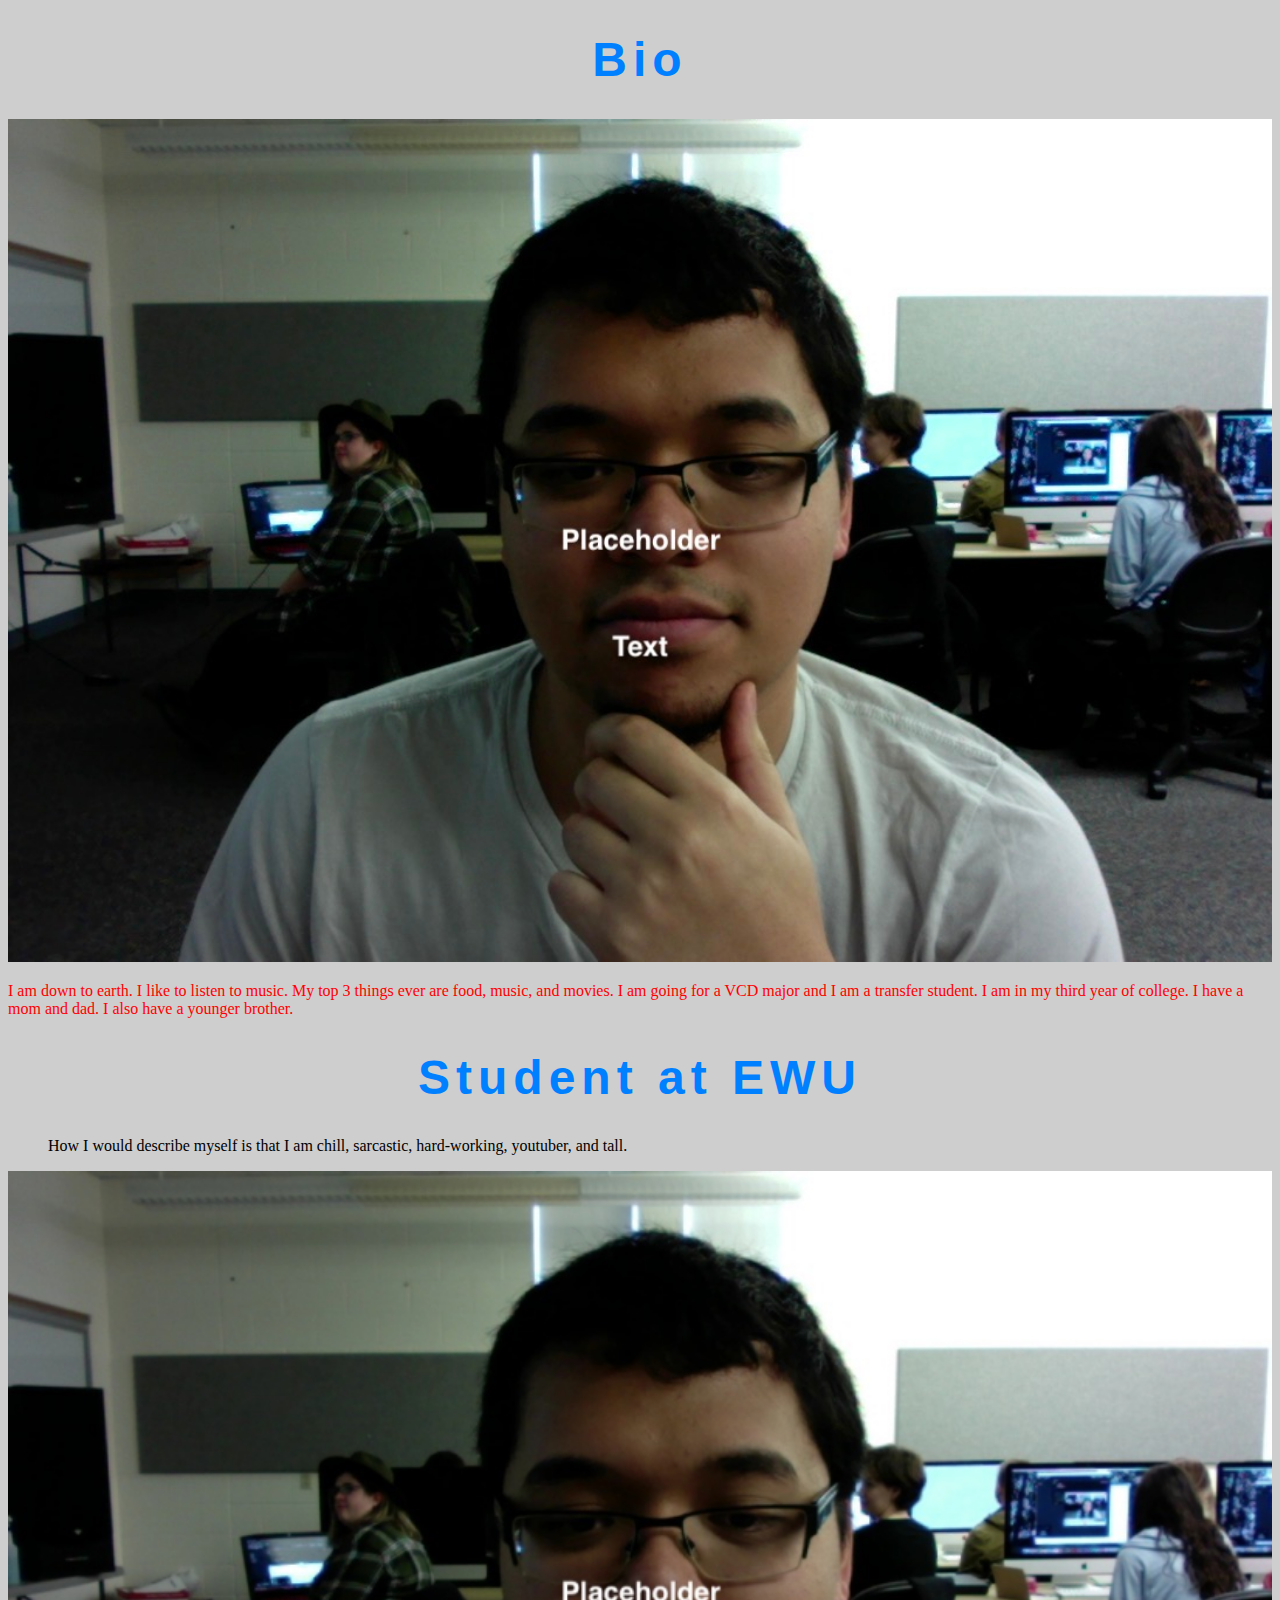
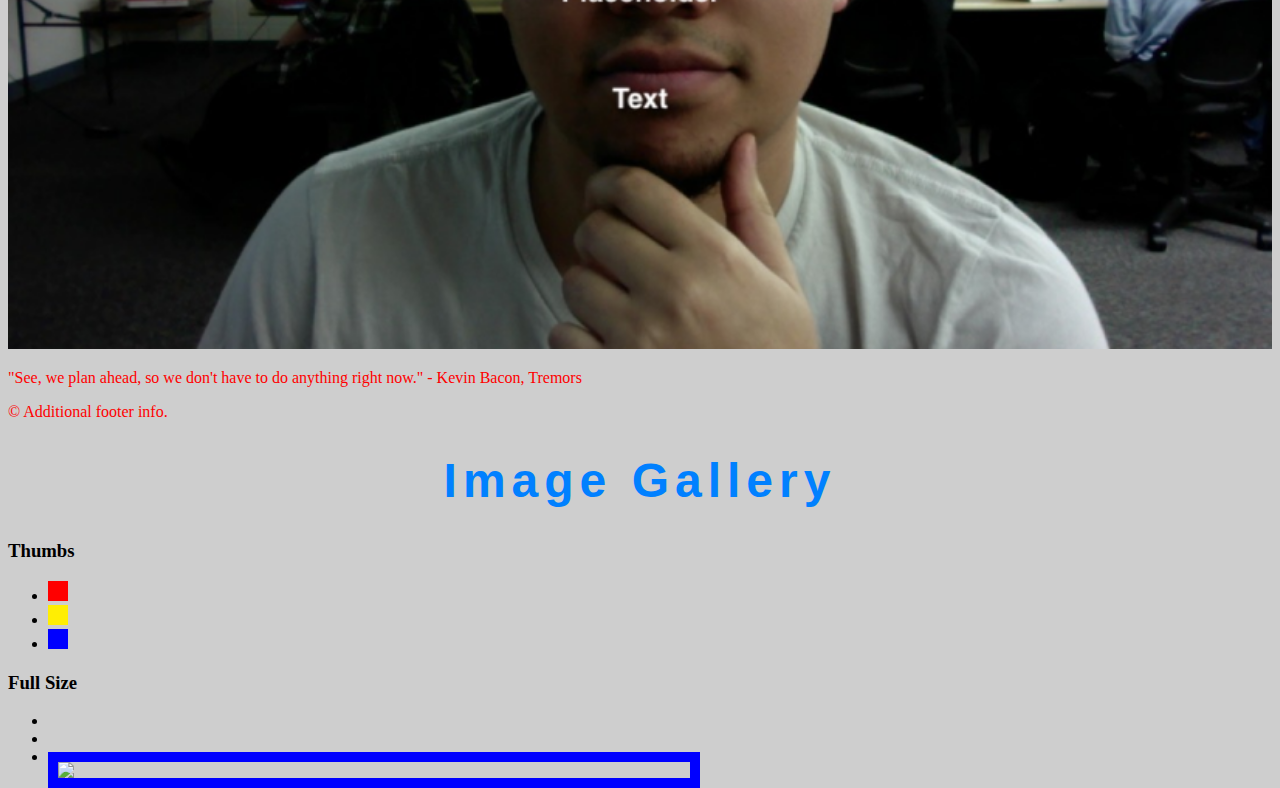
==== index.html @ 9c3edea4 "Resizing Images" ====
<!DOCTYPE html>
<html lang="en">
<head>
  <meta charset="UTF-8">
  <meta name="viewport" content="width=device-width, initial-scale=1.0">
  <meta http-equiv="X-UA-Compatible" content="ie=edge">
  
  <!-- Stylesheet -->
  
  <link rel="stylesheet" href="link href="https://fonts.googleapis.com/css?family=Orbitron&display=swap" rel="stylesheet">
  <link rel="stylesheet" href="css/styles.css">
  
  <title>Matt Moznette</title>
</head>
<body>
  
  <!-- Content -->
<h1>Bio</h1>

<img src="me.jpg" alt="Matt Moznette">
  
  <p> I am down to earth. I like to listen to music. My top 3 things ever are food, music, and movies. I am going for a VCD major and I am a transfer student. I am in my third year of college. I have a mom and dad. I also have a younger brother.</p>
  
</body>
</html>

<main>
  
  <header>
    <h1>Student at EWU</h1>  
  </header>

  <blockquote>
   How I would describe myself is that I am chill, sarcastic, hard-working, youtuber, and tall.
  </blockquote>
  
  <section class="bio">
    
      <img src="img/me@1x.png"
      srcset="img/me@2x.png"
      srcset="img/me@3x.png"
      alt="Matt Moznette">
    
    <p>"See, we plan ahead, so we don't have to do anything right now." - Kevin Bacon, Tremors</p>
    
  </section>
  
  <footer>
    <p>&copy; Additional footer info.</p>
  </footer>
  
</main>
  <script src="js/scripts.js"></script>
</body>
</html>

<h1>Image Gallery</h1>

<h3>Thumbs</h3>
<div class="thumbs">
<ul>
  <li>
    <a href="#fullsize-1">
      <img src="http://placehold.it/30x30" alt="" />
    </a>
  </li>
   <li>
    <a href="#fullsize-2">
      <img src="http://placehold.it/30x30" alt="" />
    </a>
  </li>
  <li>
    <a href="#fullsize-3">
      <img src="http://placehold.it/30x30" alt="" />
    </a>
  </li>
</ul>
</div>
  
<h3>Full Size</h3>
<div class="fullsize">
  <ul>
    <li>
      <img src="https://picsum.photos/600/600" id="fullsize-1"/>
    </li>
    <li>
      <img src="https://picsum.photos/600/600" id="fullsize-2" />
    </li>
    <li>
     <img src="https://picsum.photos/600" id="fullsize-3" />     
    </li>
  </ul>
</div>
---- css/styles.css ----
/*  Style Guide
  * Primary Color: Red
  * Secondary Color: coral
*/

/* CSS Variables */

Body {
  Background: rgb(206, 206, 206);
}

h1 {
  color: rgb(0, 128, 255);
  font-family: Orbitron, "roboto", sans-serif;
  font-size: 48px;
  letter-spacing: 6px;
  text-align: center;
}

p {
  color: rgb(255, 0, 0);
}

/* Typography 
  *Primary Font:
*/

img {
      width: 100%;
}

h3 {
  clear: left;
}

.fullsize {
  position: relative;
}

.fullsize img {
  position: absolute;
  top: 40px;
  left: 40px;
}

.thumbs li:nth-child(1) img {
  border: 10px solid red;  
}

.thumbs li:nth-child(2) img {
  border: 10px solid rgb(255, 238, 3);  
}

.thumbs li:nth-child(3) img {
  border: 10px solid blue;  
}

#fullsize-1 {
  border: 10px solid red;
}

#fullsize-2 {
  border: 10px solid rgb(255, 238, 3);
}

#fullsize-3 {
  border: 10px solid blue;
}

.fullsize img {
  opacity: 5; 
  width: 50%;
}

.fullsize img:target  {
  opacity: 0;
}
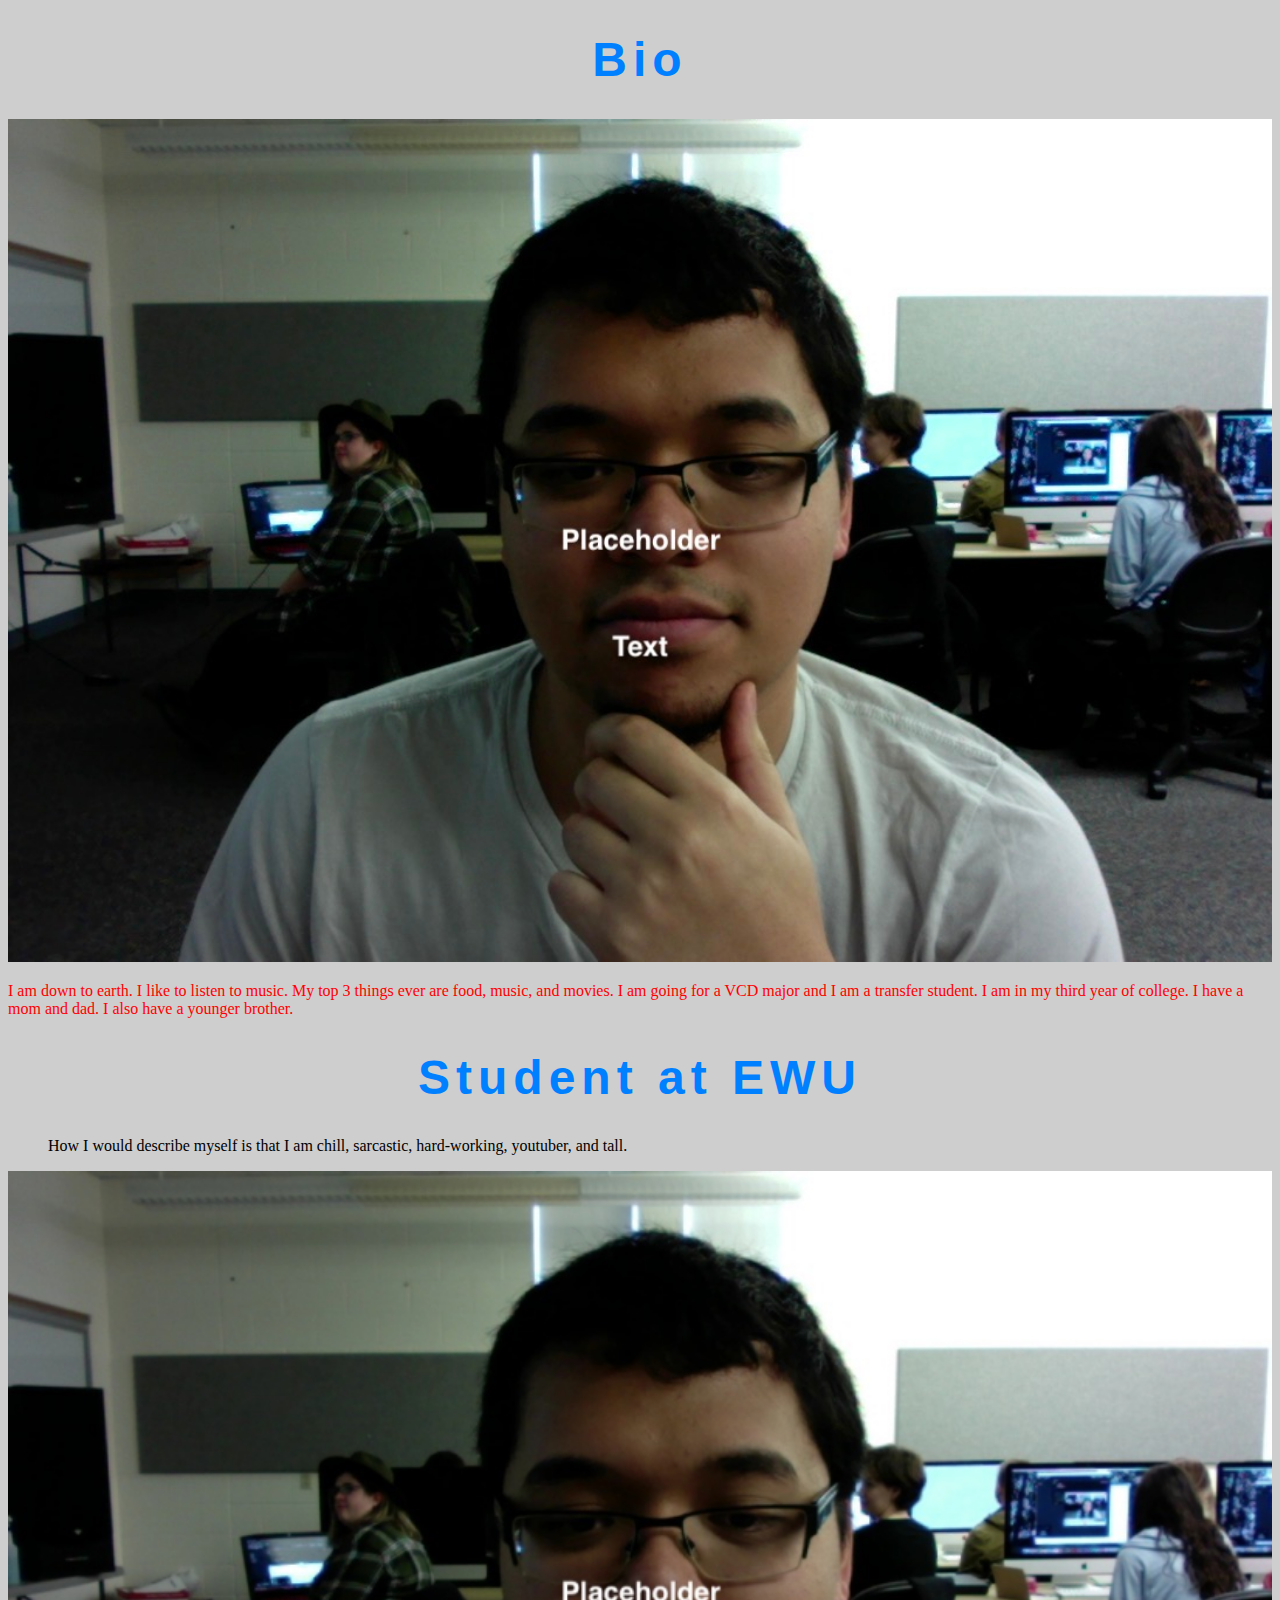
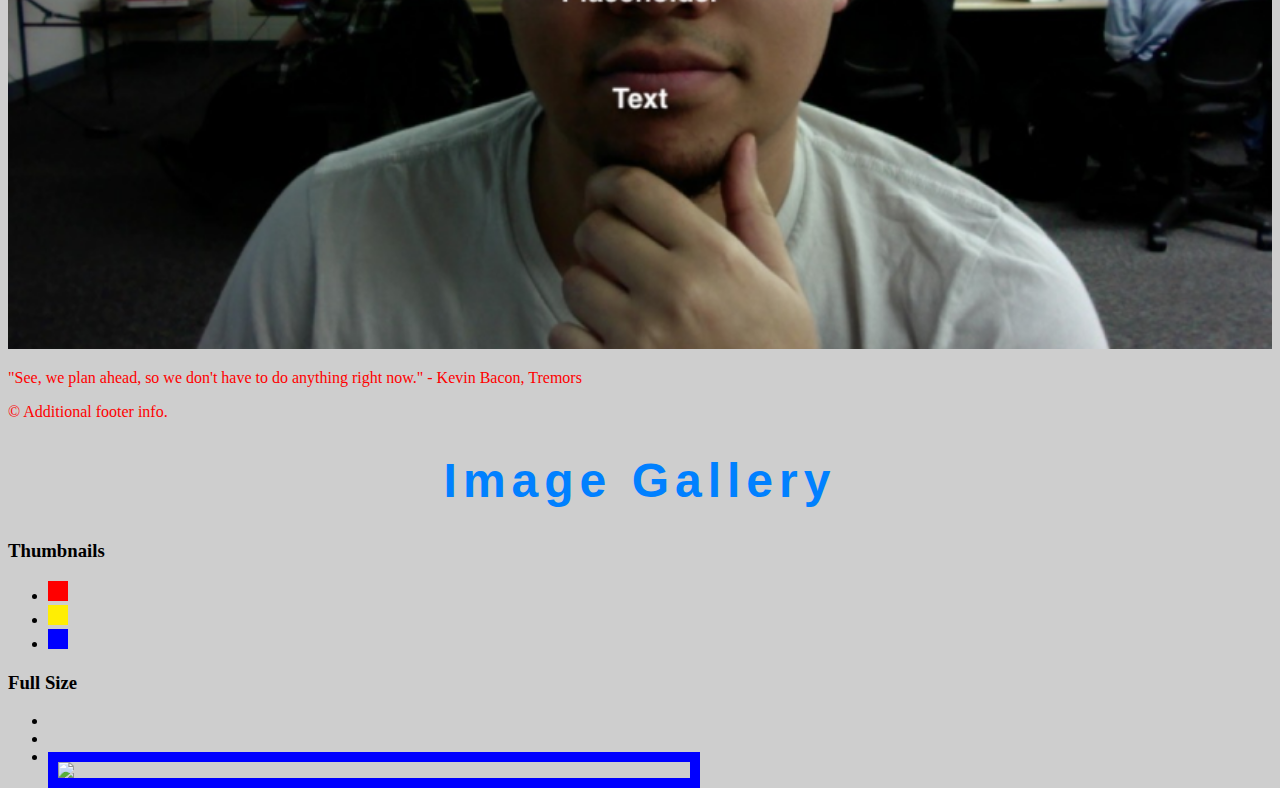
==== commit 398ca5e6: "Image resize and more" ====
--- a/index.html
+++ b/index.html
@@ -7,7 +7,7 @@
   
   <!-- Stylesheet -->
   
-  <link rel="stylesheet" href="link href="https://fonts.googleapis.com/css?family=Orbitron&display=swap" rel="stylesheet">
+  <link rel="stylesheet" href=link href="https://fonts.googleapis.com/css?family=Orbitron&display=swap" rel="stylesheet">
   <link rel="stylesheet" href="css/styles.css">
   
   <title>Matt Moznette</title>
@@ -56,7 +56,7 @@
 
 <h1>Image Gallery</h1>
 
-<h3>Thumbs</h3>
+<h3>Thumbnails</h3>
 <div class="thumbs">
 <ul>
   <li>
@@ -81,10 +81,10 @@
 <div class="fullsize">
   <ul>
     <li>
-      <img src="https://picsum.photos/600/600" id="fullsize-1"/>
+      <img src="https://picsum.photos/600" id="fullsize-1"/>
     </li>
     <li>
-      <img src="https://picsum.photos/600/600" id="fullsize-2" />
+      <img src="https://picsum.photos/600" id="fullsize-2" />
     </li>
     <li>
      <img src="https://picsum.photos/600" id="fullsize-3" />     
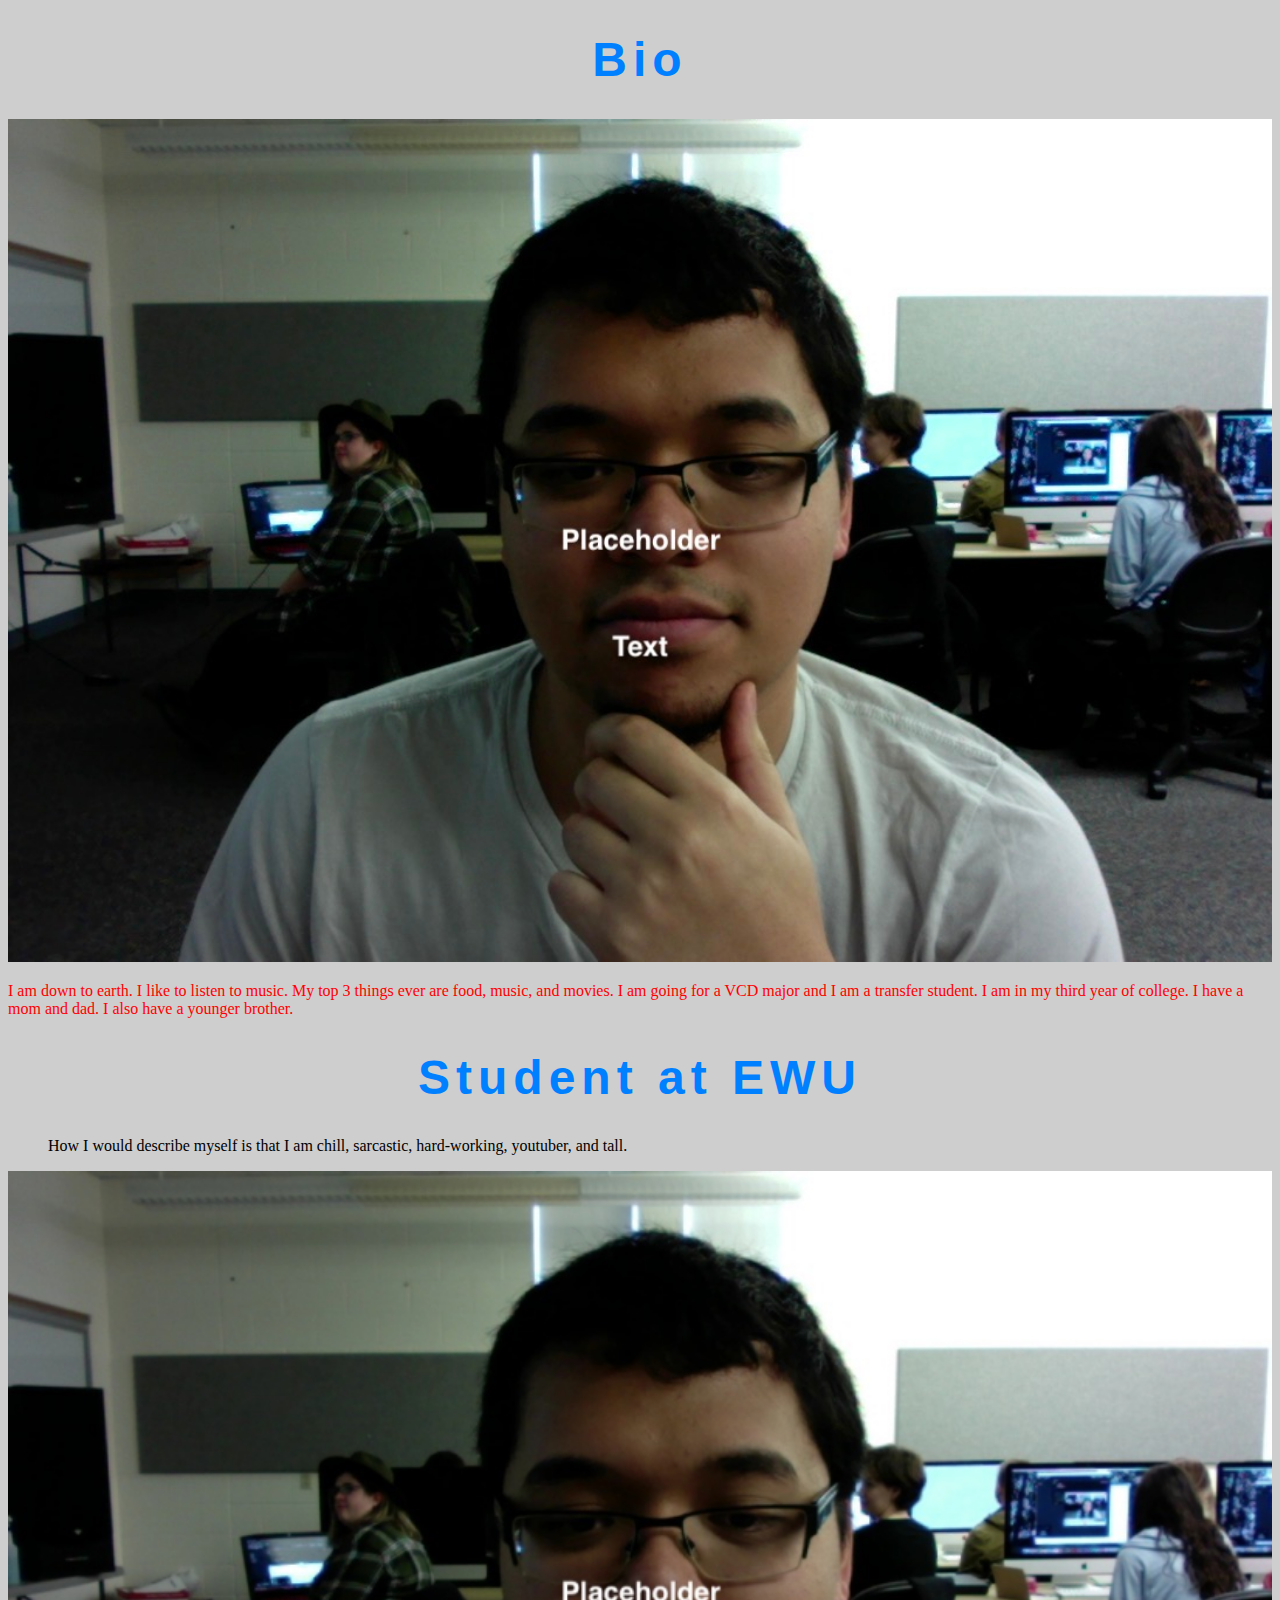
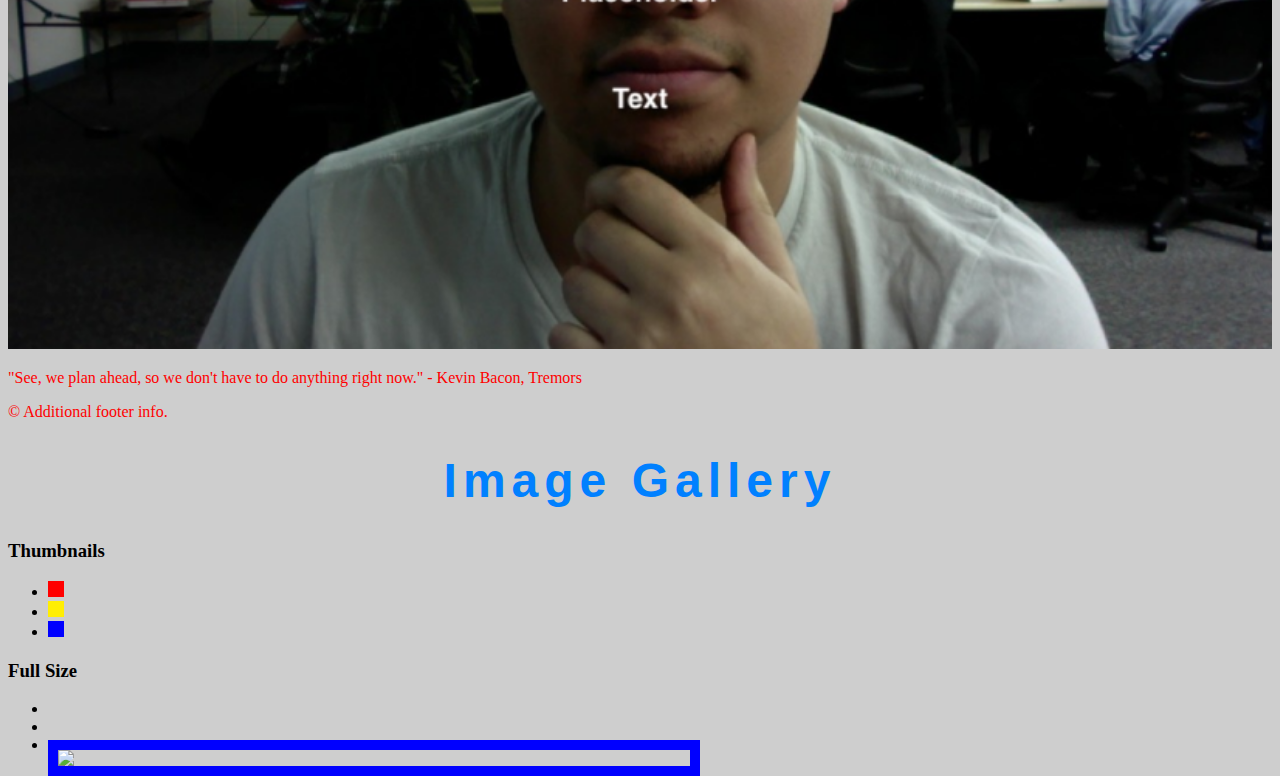
==== commit 5731e9b1: "Another border change" ====
--- a/css/styles.css
+++ b/css/styles.css
@@ -44,15 +44,15 @@
 }
 
 .thumbs li:nth-child(1) img {
-  border: 10px solid red;  
+  border: 8px solid red;  
 }
 
 .thumbs li:nth-child(2) img {
-  border: 10px solid rgb(255, 238, 3);  
+  border: 8px solid rgb(255, 238, 3);  
 }
 
 .thumbs li:nth-child(3) img {
-  border: 10px solid blue;  
+  border: 8px solid blue;  
 }
 
 #fullsize-1 {
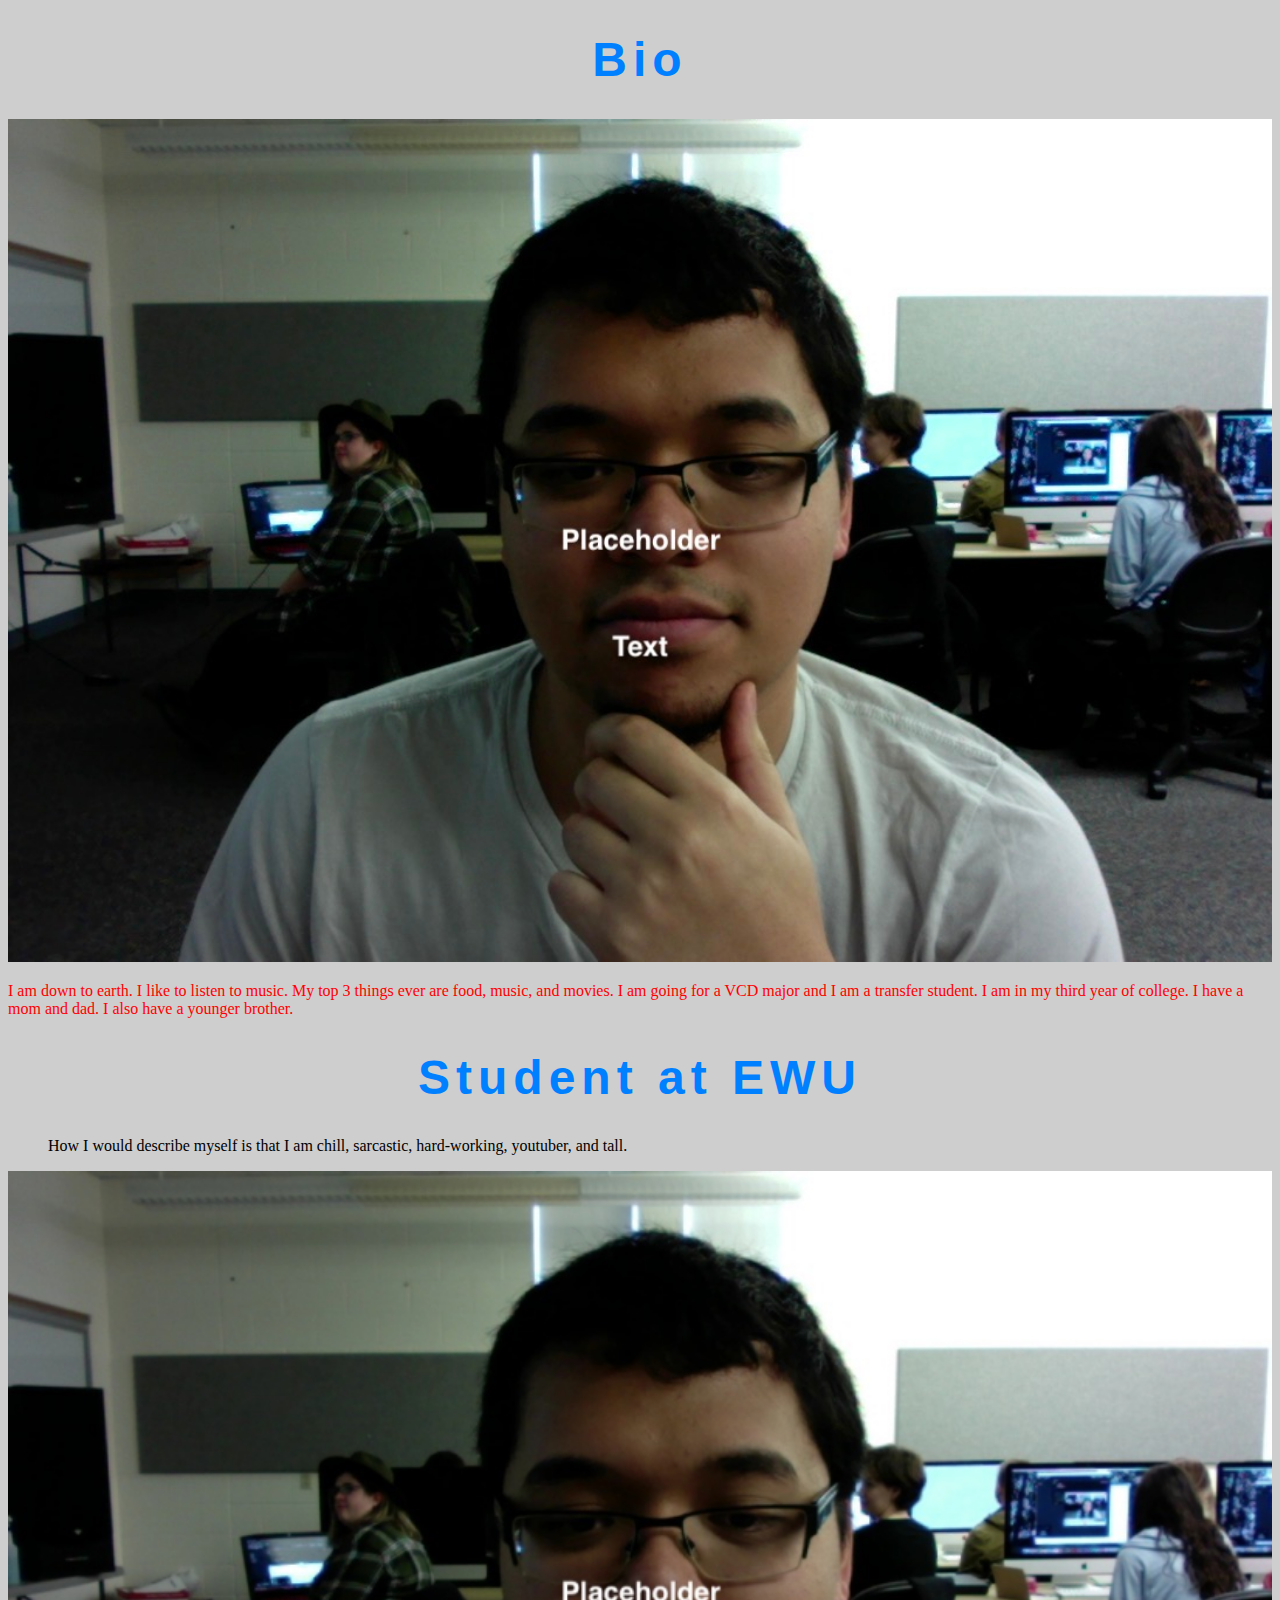
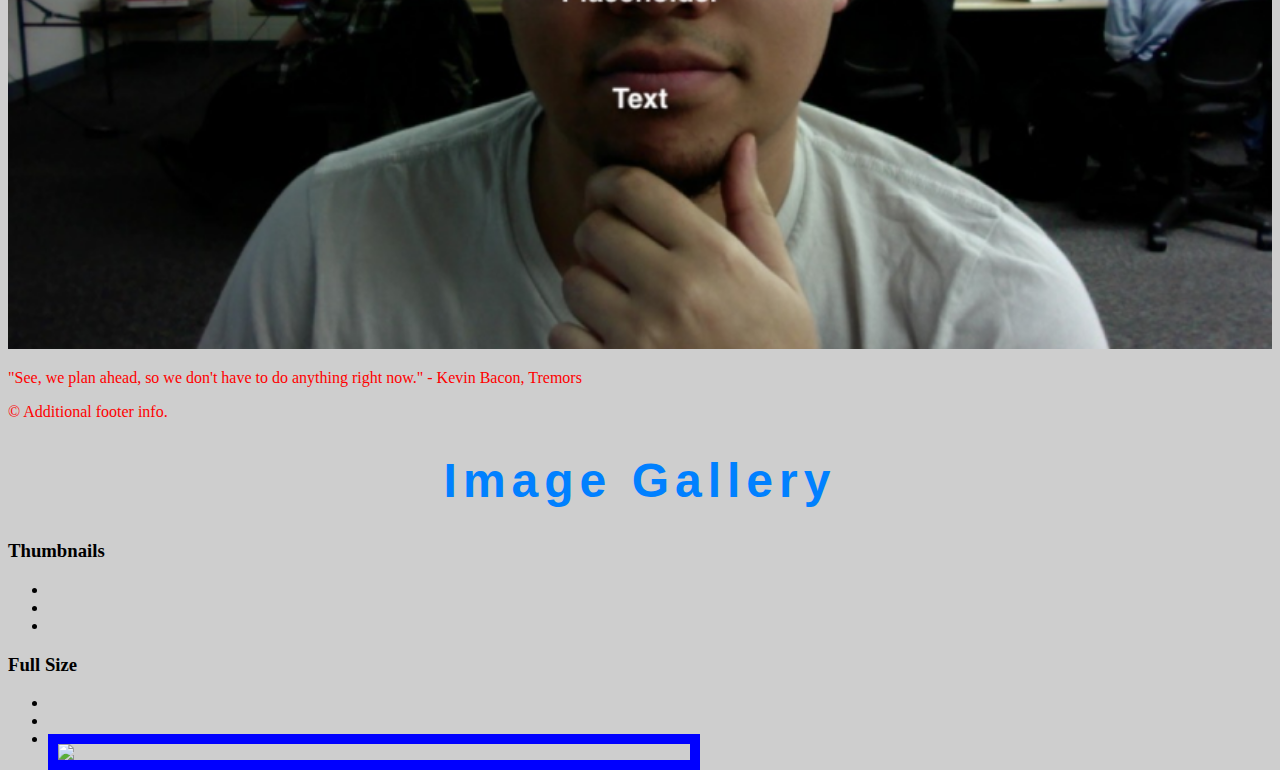
==== commit c233c314: "Image Gallery Change" ====
--- a/index.html
+++ b/index.html
@@ -57,21 +57,21 @@
 <h1>Image Gallery</h1>
 
 <h3>Thumbnails</h3>
-<div class="thumbs">
+<div class="Thumbs">
 <ul>
   <li>
     <a href="#fullsize-1">
-      <img src="http://placehold.it/30x30" alt="" />
+      <img src="https://api.time.com/wp-content/uploads/2018/04/listening-to-music-headphones.jpg?w=600&quality=85" alt="" />
     </a>
   </li>
    <li>
     <a href="#fullsize-2">
-      <img src="http://placehold.it/30x30" alt="" />
+      <img src="https://pi.tedcdn.com/r/talkstar-assets.s3.amazonaws.com/production/playlists/playlist_66/the_power_of_film.jpg?quality=89&w=800" alt="" />
     </a>
   </li>
   <li>
     <a href="#fullsize-3">
-      <img src="http://placehold.it/30x30" alt="" />
+      <img src="https://img.buzzfeed.com/thumbnailer-prod-us-east-1/dc23cd051d2249a5903d25faf8eeee4c/BFV36537_CC2017_2IngredintDough4Ways-FB.jpg" alt="" />
     </a>
   </li>
 </ul>
@@ -81,13 +81,13 @@
 <div class="fullsize">
   <ul>
     <li>
-      <img src="https://picsum.photos/600" id="fullsize-1"/>
+      <img src="https://api.time.com/wp-content/uploads/2018/04/listening-to-music-headphones.jpg?w=600&quality=85" id="fullsize-1"/>
     </li>
     <li>
-      <img src="https://picsum.photos/600" id="fullsize-2" />
+      <img src="https://pi.tedcdn.com/r/talkstar-assets.s3.amazonaws.com/production/playlists/playlist_66/the_power_of_film.jpg?quality=89&w=800" id="fullsize-2" />
     </li>
     <li>
-     <img src="https://picsum.photos/600" id="fullsize-3" />     
+     <img src="https://img.buzzfeed.com/thumbnailer-prod-us-east-1/dc23cd051d2249a5903d25faf8eeee4c/BFV36537_CC2017_2IngredintDough4Ways-FB.jpg" id="fullsize-3" />     
     </li>
   </ul>
 </div>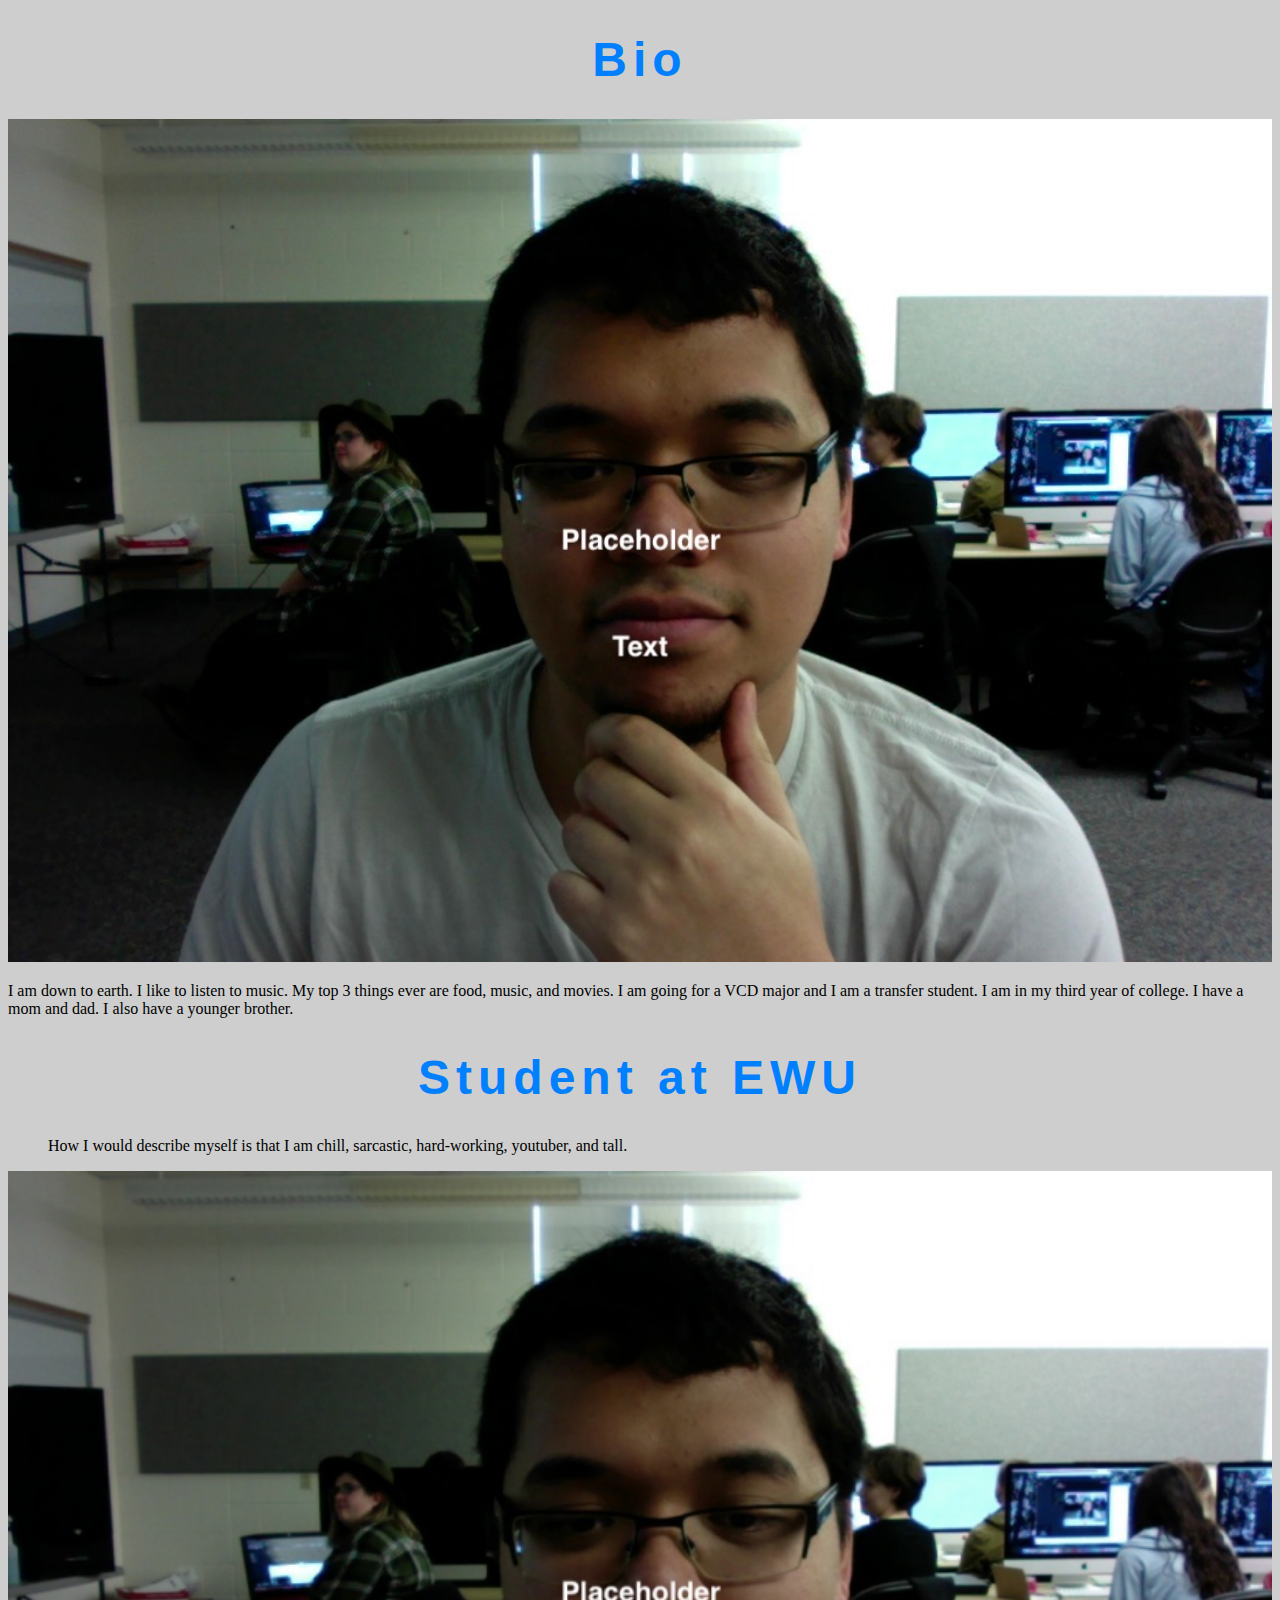
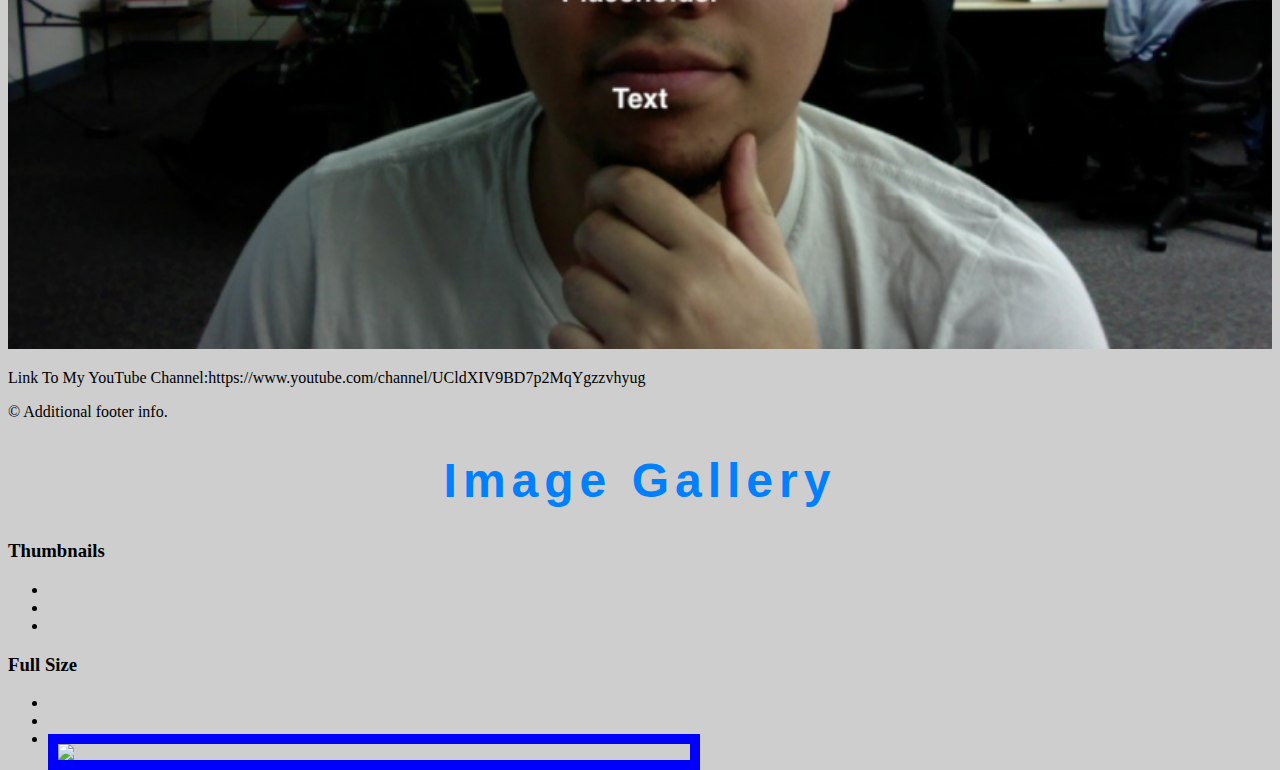
==== commit 24f80001: "P change" ====
--- a/index.html
+++ b/index.html
@@ -41,7 +41,7 @@
       srcset="img/me@3x.png"
       alt="Matt Moznette">
     
-    <p>"See, we plan ahead, so we don't have to do anything right now." - Kevin Bacon, Tremors</p>
+    <p>Link To My YouTube Channel:https://www.youtube.com/channel/UCldXIV9BD7p2MqYgzzvhyug</p>
     
   </section>
   
--- a/css/styles.css
+++ b/css/styles.css
@@ -18,7 +18,7 @@
 }
 
 p {
-  color: rgb(255, 0, 0);
+  color: rgb(0, 0, 0);
 }
 
 /* Typography 
@@ -73,5 +73,6 @@
 }
 
 .fullsize img:target  {
-  opacity: 0;
+  opacity: 5;
+  width: 50%;
 }